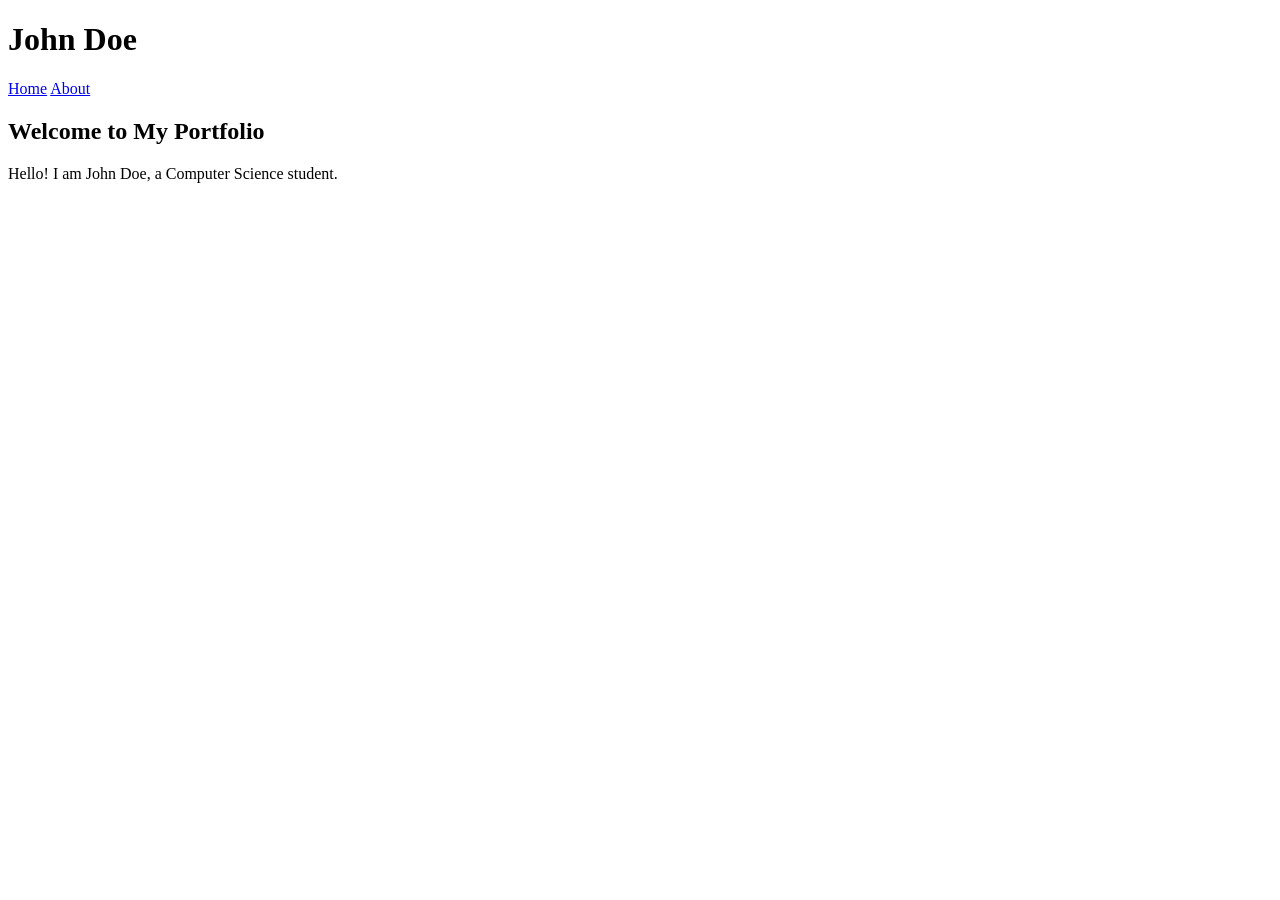
==== Week3/index.html @ 08e61b97 "3.1" ====
<!DOCTYPE html>
<html lang="en">
<head>
    <meta charset="UTF-8">
    <title>John Doe - Portfolio</title>
</head>
<body>
    <h1>John Doe</h1>

    <nav>
        <a href="index.html">Home</a>
        <a href="about.html" target="_blank">About</a>
    </nav>

    <h2>Welcome to My Portfolio</h2>
    <p>Hello! I am John Doe, a Computer Science student.</p>
</body>
</html>
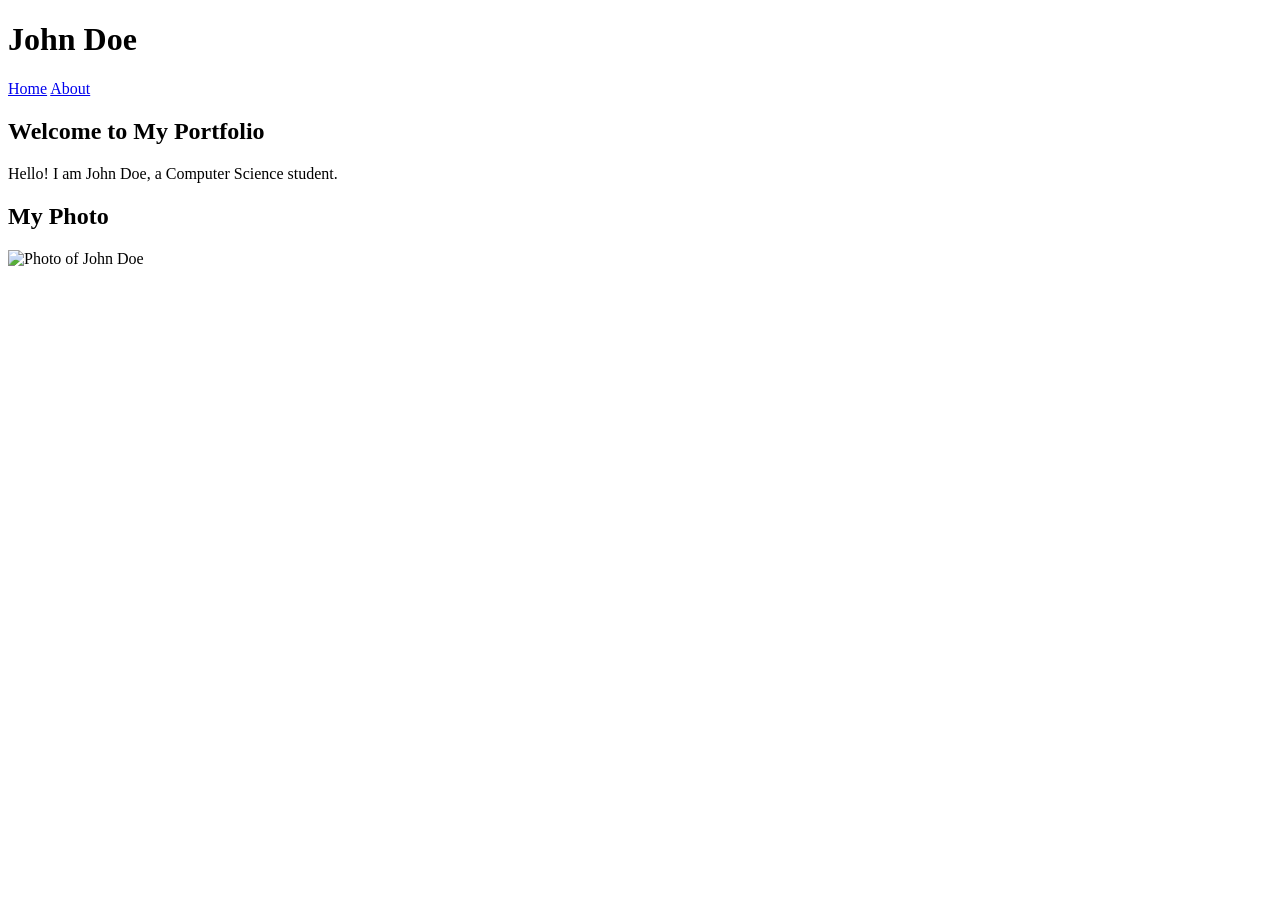
==== commit c85b95db: "3.2" ====
--- a/Week3/index.html
+++ b/Week3/index.html
@@ -15,5 +15,7 @@
 
     <h2>Welcome to My Portfolio</h2>
     <p>Hello! I am John Doe, a Computer Science student.</p>
+    <h2>My Photo</h2>
+<img src="john.jpg" alt="Photo of John Doe" width="200">
 </body>
 </html>
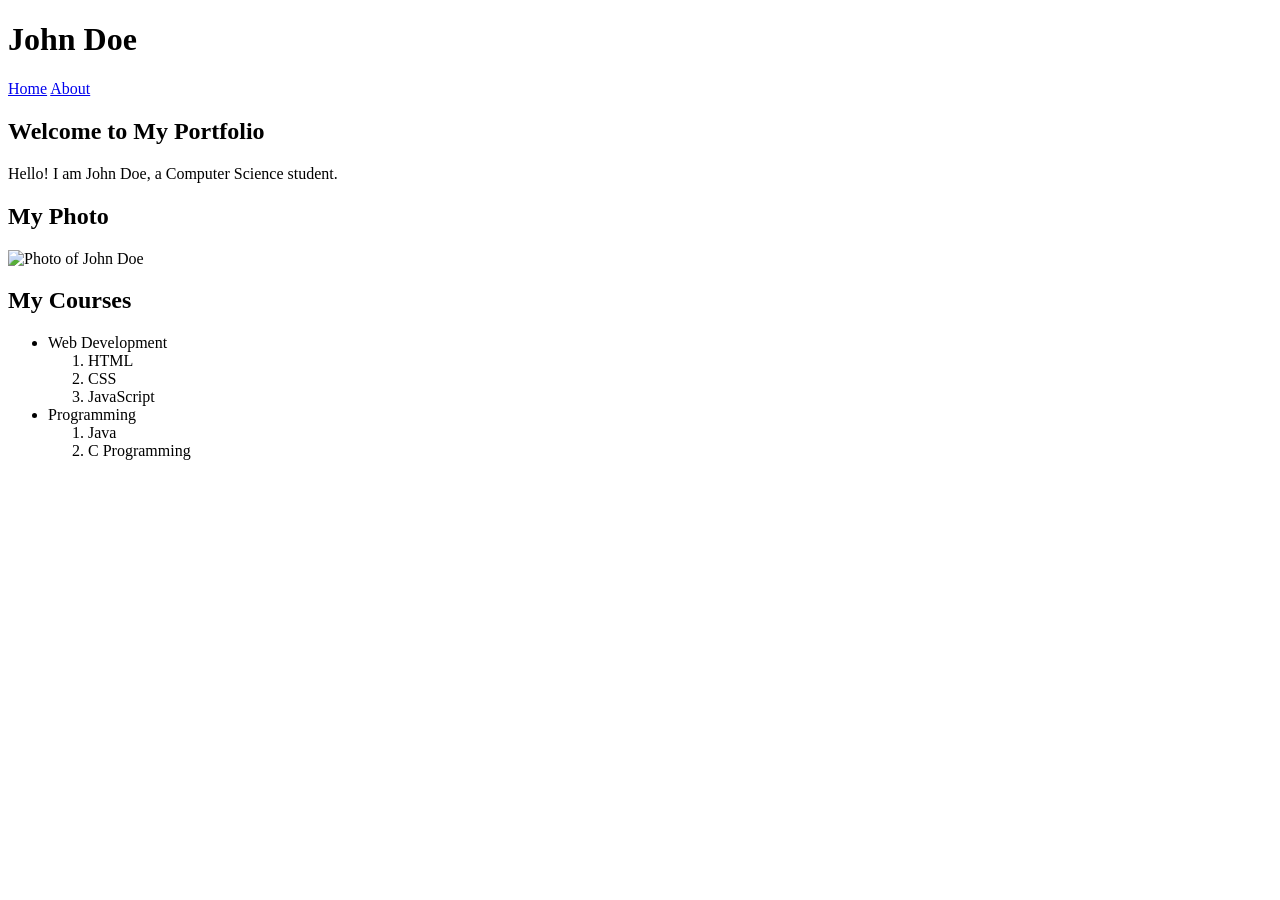
==== commit 2ca4a3ef: "3.3" ====
--- a/Week3/index.html
+++ b/Week3/index.html
@@ -17,5 +17,21 @@
     <p>Hello! I am John Doe, a Computer Science student.</p>
     <h2>My Photo</h2>
 <img src="john.jpg" alt="Photo of John Doe" width="200">
+<h2>My Courses</h2>
+<ul>
+    <li>Web Development
+        <ol>
+            <li>HTML</li>
+            <li>CSS</li>
+            <li>JavaScript</li>
+        </ol>
+    </li>
+    <li>Programming
+        <ol>
+            <li>Java</li>
+            <li>C Programming</li>
+        </ol>
+    </li>
+</ul>
 </body>
 </html>
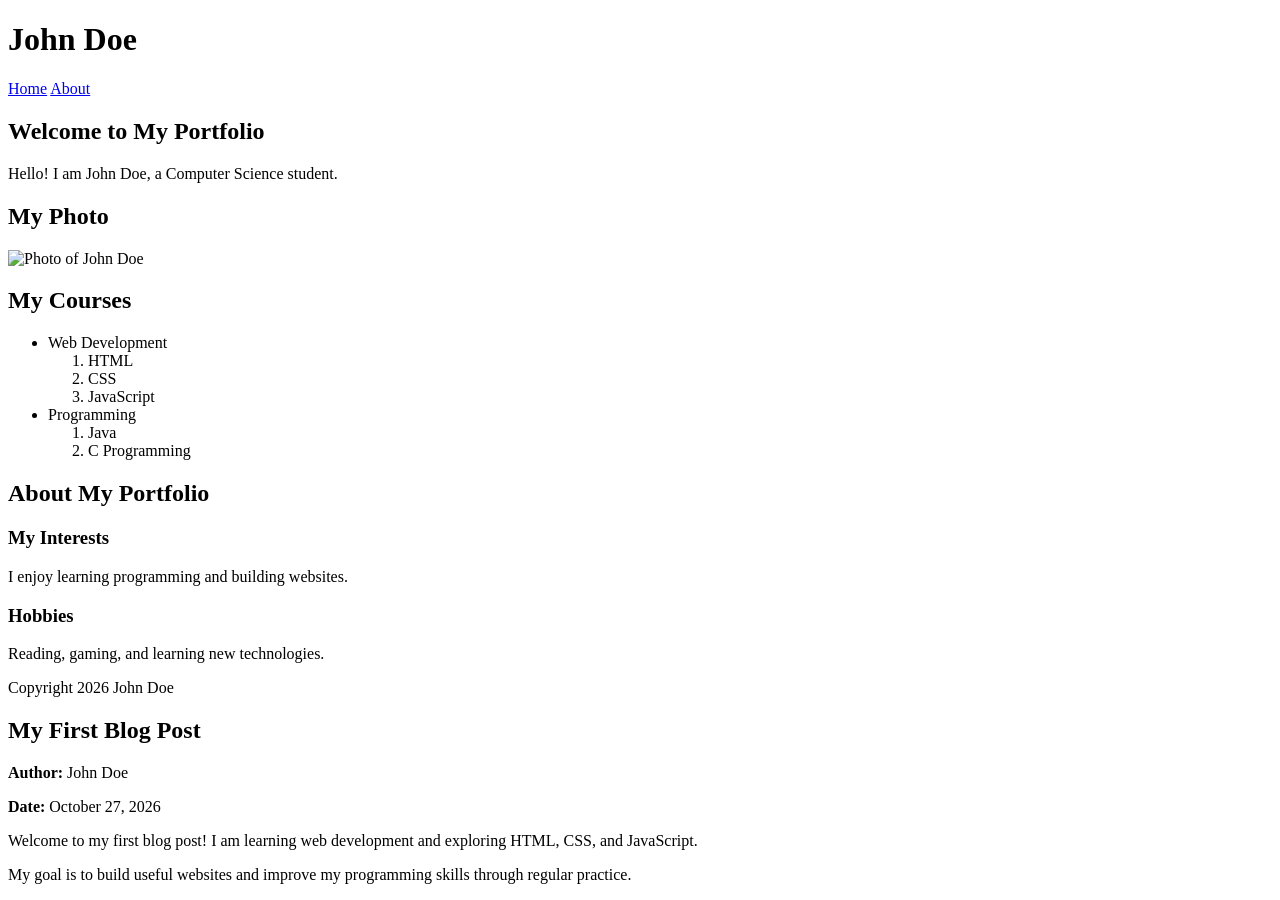
==== commit a283c0f4: "3.5" ====
--- a/Week3/index.html
+++ b/Week3/index.html
@@ -33,5 +33,39 @@
         </ol>
     </li>
 </ul>
+<header>
+    <h2>About My Portfolio</h2>
+</header>
+
+<main>
+    <article>
+        <h3>My Interests</h3>
+        <p>I enjoy learning programming and building websites.</p>
+    </article>
+
+    <aside>
+        <h3>Hobbies</h3>
+        <p>Reading, gaming, and learning new technologies.</p>
+    </aside>
+</main>
+
+<footer>
+    <p>Copyright 2026 John Doe</p>
+</footer>
+<article>
+    <h2>My First Blog Post</h2>
+    <p><strong>Author:</strong> John Doe</p>
+    <p><strong>Date:</strong> October 27, 2026</p>
+
+    <p>
+        Welcome to my first blog post! I am learning web development
+        and exploring HTML, CSS, and JavaScript.
+    </p>
+
+    <p>
+        My goal is to build useful websites and improve my programming
+        skills through regular practice.
+    </p>
+</article>
 </body>
 </html>
